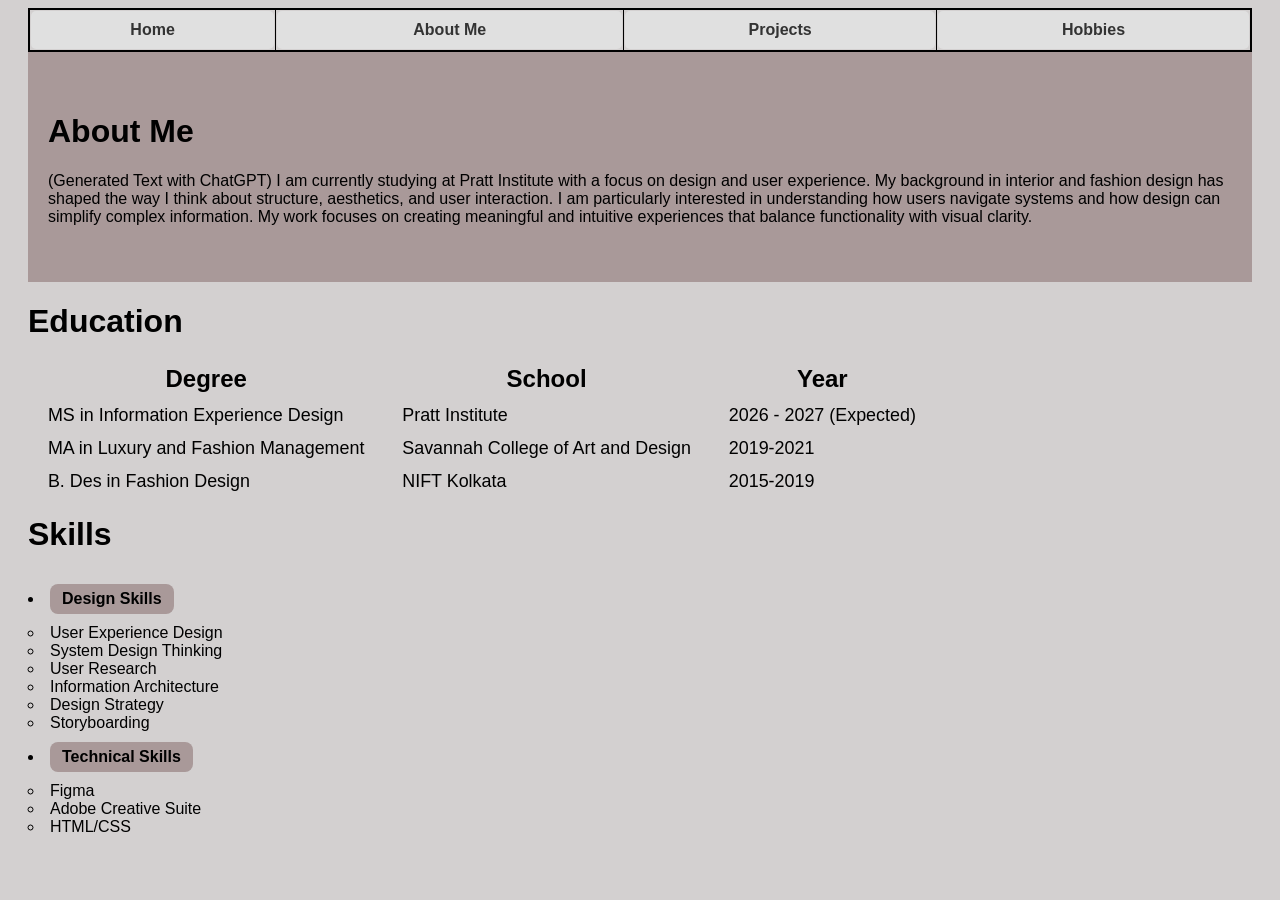
==== about_me.html @ 7de9e233 "project upload web basics project" ====
<!DOCTYPE html>
<html lang="en">
<head>
<title>About Me</title>
<link rel="stylesheet" href="style.css">
</head>
<body>
<table id="nav-table">
  <tr>
    <th><a href="index.html"> Home </a></th>
    <th><a href="about_me.html">About Me</a></th>
    <th><a href="projects.html">Projects</a></th>
    <th><a href="hobbies.html">Hobbies</a></th>
  </tr>
  </table>


<div class="about-me">
<h1>About Me</h1>
    <p>
    (Generated Text with ChatGPT) I am currently studying at Pratt Institute with a focus on design and user experience. My background in interior and fashion design has shaped the way I think about structure, aesthetics, and user interaction.
    I am particularly interested in understanding how users navigate systems and how design can simplify complex information. My work focuses on creating meaningful and intuitive experiences that balance functionality with visual clarity.</p>
</div>
<h1>Education</h1>
<table id="education-heading">
<tr>
  <th>Degree</th>
  <th>School</th>
  <th>Year</th>
</tr>
<tr>
  <td>MS in Information Experience Design</td>
  <td>Pratt Institute</td>
  <td>2026 - 2027 (Expected)</td>
</tr>
<tr>
    <td>MA in Luxury and Fashion Management</td>
    <td>Savannah College of Art and Design</td>
    <td>2019-2021</td>
  </tr>
  <tr>
  <td>B. Des in Fashion Design</td>
    <td>NIFT Kolkata</td>
    <td>2015-2019</td>
    </tr>
</table>

    <h1>Skills</h1>
    <ul>
      <li class="skills"><strong>Design Skills</strong>
        <ul>
          <li>User Experience Design</li>
          <li>System Design Thinking</li>
          <li>User Research</li>
          <li>Information Architecture</li>
          <li>Design Strategy</li>
          <li>Storyboarding</li>
        </ul>
      </li>
      <li class="skills"><strong>Technical Skills</strong>
        <ul>
            <li>Figma</li>
             <li>Adobe Creative Suite</li>
            <li>HTML/CSS</li>
        </ul>
      </li>
    </ul>



</body>
</html>
---- style.css ----
body {
  background-color: #d3d0d0;
  padding: 0 20px;
}
ol {
  font-weight: bold;
}
figcaption{
  text-align: center;
}
.about-me {
 background-color: #a99999;
 padding: 40px 20px;
}
.about-box{
 display: flex;
 align-items: center; 
 gap: 40px;             
 padding: 40px;
}
.about-text{
  background-color: #a99999;
  padding: 20px;
  border-radius: 10px;
}
.me-image {
  width: 280px;
  height: auto;
  border-radius: 12px;
}
.image-row {
  display: flex;
  justify-content: center;
  gap: 5px;          
  padding: 0 40px;  
}
#nav-table {
  width: 100%;
  border: 2px solid rgb(0, 0, 0);
  border-collapse: collapse;
}
#nav-table th {
  border: 1px solid rgb(0, 0, 0);
}
#nav-table a {
  display: block;
  padding: 10px;
  text-decoration: none;
  background-color: #e0e0e0;
  color: #333;
  border-radius: 5px;
}
#nav-table a:hover {
  background-color: #333;
  color: white;
}
#education-heading th{
  font-size: 1.5em;
  font-weight: bold;
}
.skills strong {
  display: inline-block;   
  background-color: #a99999;
  padding: 6px 12px;
  border-radius: 8px;
  margin-top: 10px;
  margin-bottom: 10px
}
.image-row img {
  width: 50%;
  height: auto;
  display: block;
}
ul {
  padding-left: 0;
  margin-left: 0;
  list-style-position: inside;
}
.image-block {
  text-align: center;
  margin: 40px 0;
}
.image-block img {
  width: 300px;
  height: 300px;
  object-fit: cover;
  display: block;
  margin: 0 auto;
}
.caption {
  margin-top: 12px;
  font-size: 1em;
}
td{
  padding-left: 1em;
  padding-right: 1em;
  padding-top: 0.5em;
  font-size: 1.12em;
}
tr:hover {
  background-color: #f2f2f2;  
  transition: 0.3s;
}
body {font-family: sans-serif;
}
.culture-section {
  background-color: #f9e7e8;
  padding: 40px 10px;
}
.cultureimg-section {
  background-color: #a96b6a;
  padding: 40px 20px;
}
.art-section {
  background-color: #daeffc;
  padding: 40px 10px;
}
.artimg-section {
  background-color: #6c99bd;
  padding: 40px 20px;
}
.music-section {
  background-color: #f6e2d3;
  padding: 40px 10px;
}
.musicimg-section{
  background-color: #a48976;
  padding: 40px 20px;
}
.food-section {
  background-color: #dfeecc;
  padding: 40px 10px;
}
.foodimg-section {
  background-color: #95b388;
  padding: 40px 20px;
}
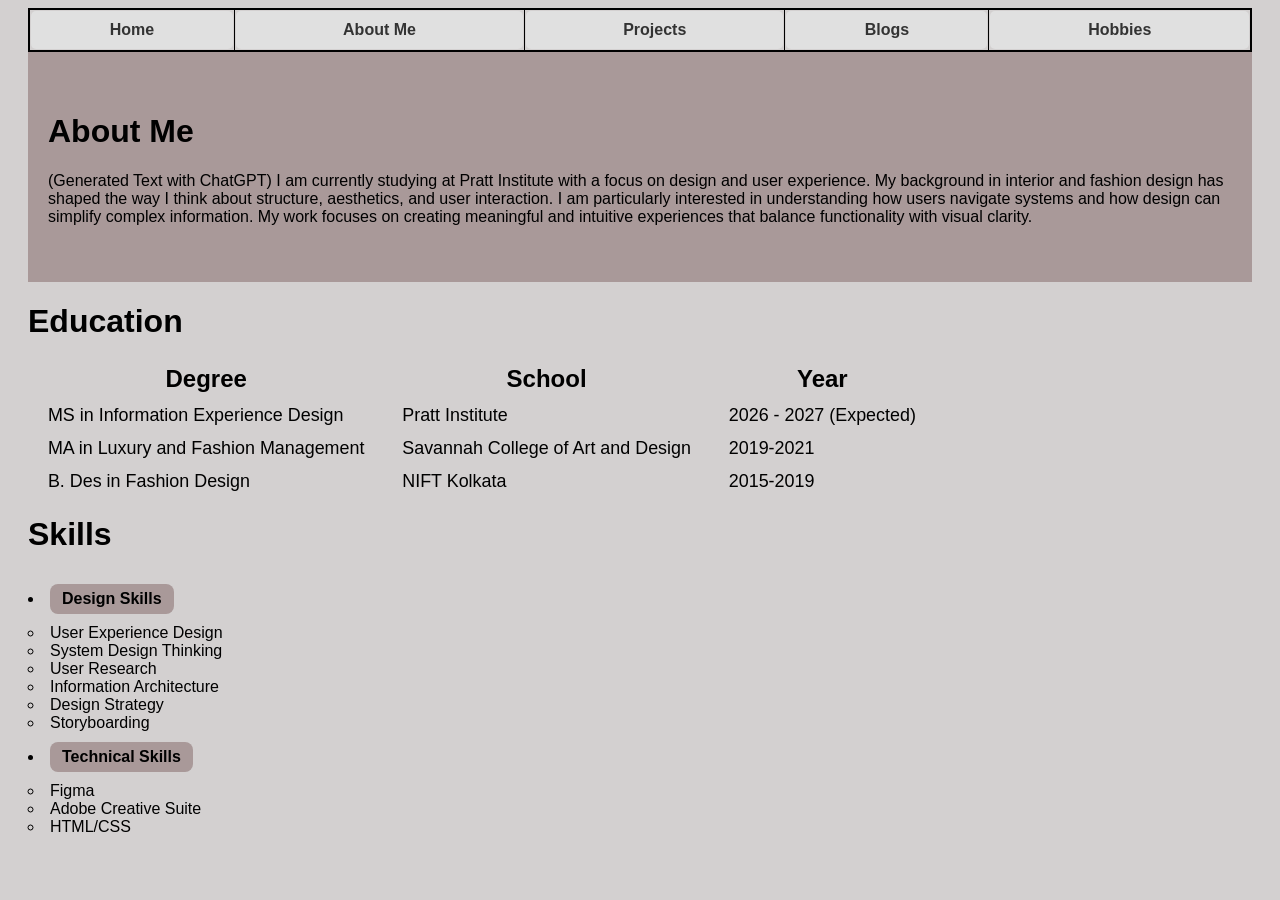
==== commit 29523c3e: "Update about_me.html" ====
--- a/about_me.html
+++ b/about_me.html
@@ -10,6 +10,7 @@
     <th><a href="index.html"> Home </a></th>
     <th><a href="about_me.html">About Me</a></th>
     <th><a href="projects.html">Projects</a></th>
+    <th><a href="blogs.html">Blogs</a></th>
     <th><a href="hobbies.html">Hobbies</a></th>
   </tr>
   </table>
@@ -69,4 +70,4 @@
 
 
 </body>
-</html>+</html>
